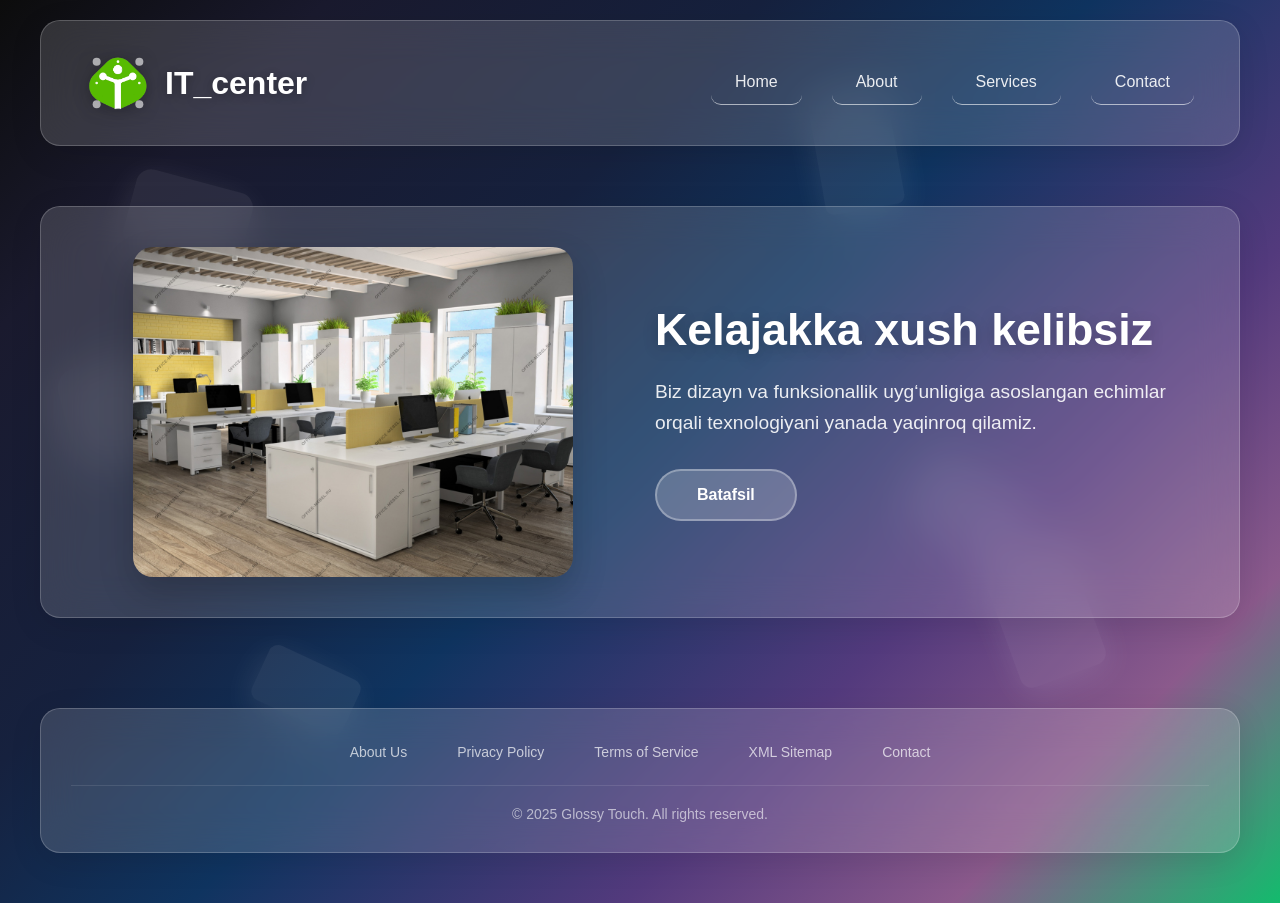
==== project1 web/backend/public/index.html @ 5452c7b1 "Add files via upload" ====
<!DOCTYPE html>
<html lang="en">
<head>
    <meta charset="UTF-8">
    <meta name="viewport" content="width=device-width, initial-scale=1.0">
    <title ds>IT_center</title>
    <head src="./images/removebg.png"></head>
    <link rel="icon" href="./images/removebg.png" type="image/x-icon">
    <link rel="stylesheet" href="style.css">

    <style>
        
    </style>
</head>
<body>
    <div class="bg-shapes">
        <div class="shape"></div>
        <div class="shape"></div>
        <div class="shape"></div>
        <div class="shape"></div>
        <div class="shape"></div>
        <div class="shape"></div>
    </div>

    <!-- SINGLE NAVIGATION HEADER -->
    <header>
        <div class="container">
            <nav class="glass">
                <div class="logo" onclick="showPage('home')">
                    <div class="logo-icon">
                        <svg viewBox="0 0 48 48" fill="white" xmlns="http://www.w3.org/2000/svg">
                             <!-- Rasm qo'shish -->
                            <image href="./images/removebg.png" x="0" y="0" width="48" height="48" />
                        
                            <!-- Small accent dots -->
                            <circle cx="24" cy="8" r="1" opacity="1"/>
                            <circle cx="8" cy="24" r="1" opacity="0.9"/>
                            <circle cx="40" cy="24" r="1" opacity="0.9"/>
                            <!-- Tiny corner dots -->
                            <circle cx="8" cy="8" r="3" opacity="0.6"/>
                            <circle cx="40" cy="8" r="3" opacity="0.6"/>
                            <circle cx="8" cy="40" r="3" opacity="0.6"/>
                            <circle cx="40" cy="40" r="3" opacity="0.6"/>
                        </svg>
                    </div>
                    <span>IT_center</span>
                </div>
                <div class="nav-links">
                    <a href="#" onclick="showPage('home')" class="active">Home</a>
                    <a href="#" onclick="showPage('about')">About</a>
                    <a href="#" onclick="showPage('services')">Services</a>
                    <a href="#" onclick="showPage('contact')">Contact</a>
                </div>
            </nav>
        </div>
    </header>

    <!-- HOME PAGE -->
    <div id="home" class="page active">
        <div class="container">
            <div class="content-wrapper">
                <section class="hero glass">
                    <div class="hero-image">
                        <img src="./images/public-comfort-belyy-_-zheltyy-ekran-_-2.jpg" alt="Modern Technology Interaction" />
                    </div>
                    <div class="hero-content">
                        <h1>Kelajakka xush kelibsiz</h1>
                        <p>Biz dizayn va funksionallik uyg‘unligiga asoslangan echimlar orqali texnologiyani yanada yaqinroq qilamiz.</p>
                        <a href="#" class="cta-button" onclick="showPage('about')">Batafsil</a>
                    </div>
                </section>
            </div>
        </div>
    </div>

    <!-- ABOUT PAGE -->
    <div id="about" class="page">
        <div class="container">
            <div class="content-wrapper">
                <section class="about-content">
                    <div class="about-text glass">
                        <h2>Bizning Vizyonimiz Haqida</h2>
                        <p>IT Park raqamli innovatsiyalar markazi sifatida, inson uchun qulay, estetik va funksional texnologiyalarni yaratishga intiladi.</p>
                        <p>Biz har bir loyiha orqali shakl va mazmunni uyg‘unlashtirgan, chuqur o‘ylangan dizayn va ilg‘or texnologiyalar asosidagi yechimlar taqdim etamiz.</p>
                        <p>Maqsadimiz — O‘zbekistonni global IT xaritasida porlatish va yangi avlod raqamli imkoniyatlarini ochishdir.</p>
                    </div>
                    <div class="stats">
                        <div class="stat-card glass">
                            <div class="stat-number">30+</div>
                            <div class="stat-label">Guruhlar Yakunlandi</div>
                        </div>
                        <div class="stat-card glass">
                            <div class="stat-number">100+</div>
                            <div class="stat-label">Baxtli Mijozlar</div>
                        </div>
                        <div class="stat-card glass">
                            <div class="stat-number">5</div>
                            <div class="stat-label">Yillar Tajribasi</div>
                        </div>
                        <div class="stat-card glass">
                            <div class="stat-number">24/7</div>
                            <div class="stat-label">Qo'llab-Quvvatlash Mavjud</div>
                        </div>
                    </div>
                </section>

                <section class="team-section">
                    <h2>Jamoamiz Bilan Tanishing</h2>
                        <div class="team-member1 glass">
                            <div class="team-avatar">👨‍💻</div>
                            <h3>Professional Teacher</h3>
                            <p class="role">CEO & Founder</p>
                            <p class="bio">Visionary leader with 15+ years in digital innovation, driving our mission to create exceptional user experiences.</p>
                            <div class="team-social">
                                <a href="#" title="Email">📧</a>
                                <a href="#" title="LinkedIn">💼</a>
                                <a href="#" title="Twitter">🐦</a>
                            </div>
                        </div>
                </section>
            </div>
        </div>
    </div>

    <!-- SERVICES PAGE -->
    <div id="services" class="page">
        <div class="container">
            <div class="content-wrapper">
                <section class="hero glass">
                    <h1>Bizning Xizmatlar</h1>
                    <p>Zamonaviy texnologiyalar bo‘yicha amaliy ta’lim — IT sohasidagi ilk qadamlaringiz biz bilan boshlanadi.</p>
                </section>

                <section class="services-grid">

                    <div class="service-card glass">
                        <div class="service-header">
                            <div class="service-icon">💻</div>
                        <h3>Web Developer</h3>
                        <h3> / </h3>
                        <a href="./frontend.html"><h3>Frontend Developer</h3></a>
                        <!-- <a href="#" onclick="showPage('')">About Us</a> -->
                            </div>
                            <p>Build fast, secure, and scalable websites using the latest web technologies and best practices.</p>
                            <ul class="service-features">📱
                                <li>Frontend Development</li>
                                <li>Performance Optimization</li>
                                <li>SEO Implementation</li>
                                    <li>HTML, CSS, JavaScript – interaktiv saytlar yaratish</li>
                                    <li>React, Vue, SASS, Material UI, Tailwind CSS – zamonaviy UI yaratish</li>
                                    <li>API, GitHub, Docker, CI/CD – haqiqiy loyihalarda foydalanish</li>
                                    <li>ChatGPT, AI bilan dasturlash – kelajak texnologiyalari!</li>
                                
                                <li>Amaliy loyihalar tayyorlab, portfolio tuzasiz!</li>
                                <br>
                                <hr>
                                <br>
                                <li> Ro‘yxatdan o‘tish uchun: 👉 @Teachername</li>
                                <li> Savollar uchun: 📞 +99812-112-12-12</li>
                                <li>📍 Manzil: IT center</li>
                            </ul>
                    </div>
                        <div class="service-card glass">
                            <div class="service-header">
                                <div class="service-icon">💻</div>
                            <h3>Web Developer</h3>
                            <h3> / </h3>
                            <h3>Backend Developer</h3>
                            </div>
                            <p>Build fast, secure, and scalable websites using the latest web technologies and best practices.</p>
                            <ul class="service-features">📱
                                <li>Backend Integration</li>
                                <li>Performance Optimization</li>
                                <li>SEO Implementation</li>
                                    <li>Node.js, Express, Next.js – kuchli backend dasturlash</li>
                                    <li>MongoDB, MySQL, Firebase – ma’lumotlar bazasi bilan ishlash</li>
                                    <li>API, GitHub, Docker, CI/CD – haqiqiy loyihalarda foydalanish</li>
                                    <li>ChatGPT, AI bilan dasturlash – kelajak texnologiyalari!</li>
                                
                                <li>Amaliy loyihalar tayyorlab, portfolio tuzasiz!</li>
                                <br>
                                <hr>
                                <br>
                                <li> Ro‘yxatdan o‘tish uchun: 👉 @Inogomov</li>
                                <li> Savollar uchun: 📞 +99812-112-12-12</li>
                                <li>📍 Manzil:IT center</li>
                            </ul>
                        </div>

                        <div class="team-member glass">
                            <div class="team-avatar">👨‍💻</div>
                            <h3>Professional Teacher</h3>
                            <p class="role">Creative Director</p>
                            <p class="bio">Visionary leader with 15+ years in digital innovation, driving our mission to create exceptional user experiences.</p>
                            <div class="team-social">
                                <a href="#" title="Email">📧</a>
                                <a href="#" title="LinkedIn">💼</a>
                                <a href="#" title="Portfolio">🎨</a>
                            </div>
                            <!-- <h1> </h1> -->
                            <h1>🡇</h1>
                        </div> 
                </section>
            </div>
        </div>
    </div>

    <!-- frontend page -->
 
    

    <!-- CONTACT PAGE -->
    <div id="contact" class="page">
        <div class="container">
            <div class="content-wrapper">
                <section class="contact-grid">
             <div class="contact-form glass">
            <h2>Get In Touch</h2>
            <form id="contactForm">
                <div class="form-group">
                <label for="name">Full Name</label>
                <input type="text" id="name" name="name" placeholder="Enter your full name" required>
                </div>
                <div class="form-group">
                <label for="email">Email Address</label>
                <input type="email" id="email" name="email" placeholder="Enter your email" required>
                </div>
                <div class="form-group">
                <label for="subject">Subject</label>
                <input type="text" id="subject" name="subject" placeholder="What's this about?" required>
                </div>
                <div class="form-group">
                <label for="message">Message</label>
                <textarea id="message" name="message" placeholder="Tell us about your project..." required></textarea>
                </div>
                <button type="submit" class="cta-button">Send Message</button>
            </form>
            <p id="responseMessage" style="margin-top: 15px;"></p>
            </div>
                    <div class="contact-info glass">
                        <h2 >Contact Information</h2>
                        
                        <div class="contact-item">
                            <div class="contact-item-icon">📧</div>
                            <div class="contact-item-text">
                                <h4>Email</h4>
                                <p>@Inogomov</p>
                            </div>
                        </div>

                        <div class="contact-item">
                            <div class="contact-item-icon">📞</div>
                            <div class="contact-item-text">
                                <h4>Phone</h4>
                                <p>+99812-112-12-12</p>
                            </div>
                        </div>

                        <div class="contact-item">
                            <div class="contact-item-icon">📍</div>
                            <div class="contact-item-text">
                                <h4>Address</h4>
                                <p>IT center</p>
                            </div>
                        </div>

                        <div class="contact-item">
                            <div class="contact-item-icon">🕒</div>
                            <div class="contact-item-text">
                                <h4>Ish Soatlari</h4>
                                <p>Du-Ju: 9AM-6PM<br>Shan: 10AM-4PM</p>
                            </div>
                        </div>
                    </div>
                </section>

                <section class="contact-map-section">
                    <div class="contact-map glass">
                        <h2>Find Us</h2>
                        <div class="map-container">
                            <div class="map-placeholder">
                                <div class="map-placeholder-icon">        
                                        <iframe src="https://www.google.com/maps/embed?pb=!1m14!1m8!1m3!1d1498.840101457933!2d69.6816139!3d41.294064!3m2!1i1024!2i768!4f13.1!3m3!1m2!1s0x38afabb5dfc207b3%3A0x9d0543b36ee95c2d!2sParkent%20Uztelecom!5e0!3m2!1sru!2s!4v1759484389993!5m2!1sru!2s" width="1100" height="550" style="border:10;" allowfullscreen="" loading="lazy" referrerpolicy="no-referrer-when-downgrade"></iframe>
                                </div>
                            </div>
                        </div>
                    </div>
                </section>
            </div>
        </div>
    </div>

<!-- Footer -->
<div id="footer">
  <div class="container">
    <footer class="glass">
      <div class="footer-content">
        <div class="footer-links">
          <a href="#" onclick="showPage('about')">About Us</a>
          <a href="#" onclick="showPage('about')">Privacy Policy</a>
          <a href="#" onclick="showPage('about')">Terms of Service</a>
          <a href="#" onclick="showPage('contact')">XML Sitemap</a>
          <a href="#" onclick="showPage('contact')">Contact</a>
        </div>
        <div class="copyright">
          &copy; 2025 Glossy Touch. All rights reserved.
        </div>
      </div>
    </footer>
  </div>
</div>

<script src="script.js"></script>
</body>
</html>
---- project1 web/backend/public/style.css ----
@charset "utf-8";

* {
    margin: 0;
    padding: 0;
    box-sizing: border-box;
    button[type="submit"] {
        font-family: inherit;
        font-size: 16px;
    }
}
body {
    font-family: "Segoe UI", Tahoma, Geneva, Verdana, sans-serif;
    background: linear-gradient(
        135deg,
        #0c0c0c 0%,
        #1a1a2e 15%,
        #16213e 35%,
        #0f3460 50%,
        #533a7d 70%,
        #8b5a8c 85%,
        #13bb6d 100%
    );
    min-height: 100%;
    overflow-x: hidden;

    /*         #68eb1c 0%,
        #ffffff 15%,
        #42ce02 35%,
        #b5b9be 50%,
        #e6e6e6 70%,
        #4dee0e 85%,
        #13bb29 100% */
}
/* Animated background elements */
.bg-shapes {
    position: fixed;
    top: 0;
    left: 0;
    width: 100%;
    height: 100%;
    z-index: -1;
    overflow: hidden;
}
.shape {
    position: absolute;
    background: rgba(255, 255, 255, 0.08);
    animation: float 6s ease-in-out infinite;
    box-shadow: 0 8px 32px rgba(255, 255, 255, 0.1);
}
.shape:nth-child(1) {
    width: 120px;
    height: 80px;
    border-radius: 15px;
    top: 20%;
    left: 10%;
    animation-delay: 0s;
    transform: rotate(15deg);
}
.shape:nth-child(2) {
    width: 90px;
    height: 140px;
    border-radius: 12px;
    top: 60%;
    right: 15%;
    animation-delay: 2s;
    transform: rotate(-20deg);
}
.shape:nth-child(3) {
    width: 100px;
    height: 60px;
    border-radius: 10px;
    bottom: 20%;
    left: 20%;
    animation-delay: 4s;
    transform: rotate(25deg);
}
.shape:nth-child(4) {
    width: 80px;
    height: 120px;
    border-radius: 8px;
    top: 10%;
    right: 30%;
    animation-delay: 1s;
    transform: rotate(-10deg);
}
.shape:nth-child(5) {
    width: 110px;
    height: 70px;
    border-radius: 14px;
    bottom: 40%;
    right: 20%;
    animation-delay: 3s;
    transform: rotate(30deg);
}
.shape:nth-child(6) {
    width: 95px;
    height: 95px;
    border-radius: 20px;
    top: 40%;
    left: 5%;
    animation-delay: 5s;
    transform: rotate(-15deg);
}
@keyframes float {
    0%,
    100% {
        transform: translateY(0px) rotate(var(--start-rotation, 0deg));
    }
    50% {
        transform: translateY(-20px)
            rotate(calc(var(--start-rotation, 0deg) + 180deg));
    }
}
/* Glass container styles */
.glass {
    background: rgba(255, 255, 255, 0.15);
    backdrop-filter: blur(20px);
    border: 1px solid rgba(255, 255, 255, 0.2);
    border-radius: 20px;
    box-shadow: 0 8px 32px rgba(0, 0, 0, 0.1);
    transition: all 0.3s ease;
    position: relative;
    overflow: hidden;
}
.glass:hover {
    background: rgba(255, 255, 255, 0.2);
    transform: translateY(-5px);
    box-shadow: 0 15px 45px rgba(0, 0, 0, 0.15);
}
/* Header styles */
header {
    padding: 20px;
}
.container {
    max-width: 1200px;
    margin: 0 auto;
}
/* Navigation styles */
nav {
    display: flex;
    justify-content: space-between;
    align-items: center;
    padding: 30px 45px;
}
.logo {
    font-size: 32px;
    font-weight: bold;
    color: white;
    text-shadow: 0 2px 10px rgba(0, 0, 0, 0.3);
    display: flex;
    align-items: center;
    gap: 15px;
    cursor: pointer;
}
.logo-icon {
    width: 64px;
    height: 64px;
    display: flex;
    align-items: center;
    justify-content: center;
}
.logo-icon svg {
    width: 100%;
    height: 100%;
    filter: drop-shadow(0 2px 8px rgba(0, 0, 0, 0.3));
    transition: all 0.3s ease;
}
.logo:hover .logo-icon svg {
    transform: scale(1.1) translateY(-2px);
    filter: drop-shadow(0 4px 12px rgba(255, 255, 255, 0.4));
}
.nav-links {
    display: flex;
    gap: 30px;
}
.nav-links a {
    color: rgba(255, 255, 255, 0.9);
    text-decoration: none;
    font-weight: 500;
    transition: all 0.3s ease;
    padding: 12px 24px 13px 24px;
    border-radius: 10px;
    cursor: pointer;
    font-size: 16px;
	border-bottom: 1px solid rgba(255, 255, 255, 0.6);
}
.nav-links a:hover,
.nav-links a.active {
    color: white;
    background: rgba(255, 255, 255, 0.1);
    text-shadow: 0 0 10px rgba(255, 255, 255, 0.5);
}
/* Page system home height,width*/
.page {
    display: none;
    min-height: 80vh;
    padding: 40px 20px 20px;
}
.page.active {
    display: block;
}
/* Content wrapper to contain page content */
.content-wrapper {
    min-height: calc(100vh - 500px);
}
/* Home page styles */
.hero {
    display: grid;
    grid-template-columns: 1fr 1fr;
    gap: 30px;
    align-items: center;
    padding: 40px 40px;
    margin-bottom: 40px;
}
.hero-image {
    display: flex;
    justify-content: center;
    align-items: center;
}
.hero-image img {
    width: 100%;
    max-width: 440px;
    height: auto;
    border-radius: 20px;
    box-shadow: 0 15px 35px rgba(0, 0, 0, 0.2);
}
.hero-content {
    text-align: left;
}
.hero h1 {
    font-size: 2.8rem;
    color: white;
    margin-bottom: 20px;
    text-shadow: 0 4px 15px rgba(0, 0, 0, 0.2);
    line-height: 1.2;
}
.hero p {
    font-size: 1.2rem;
    color: rgba(255, 255, 255, 0.9);
    margin-bottom: 30px;
    line-height: 1.6;
}
.cta-button {
    display: inline-block;
    padding: 15px 40px;
    background: rgba(255, 255, 255, 0.2);
    color: white;
    text-decoration: none;
    border-radius: 50px;
    font-weight: 600;
    font-family: "Segoe UI", Tahoma, Geneva, Verdana, sans-serif;
    transition: all 0.3s ease;
    border: 2px solid rgba(255, 255, 255, 0.3);
    cursor: pointer;
}
.cta-button:hover {
    background: rgba(255, 255, 255, 0.3);
    transform: translateY(-3px);
    box-shadow: 0 10px 25px rgba(0, 0, 0, 0.2);
}
button[type="submit"] {
    font-family: inherit;
    font-size: 16px;
}
.features {
    display: grid;
    grid-template-columns: repeat(auto-fit, minmax(300px, 1fr));
    gap: 30px;
    margin-bottom: 40px;
}
.feature-card {
    padding: 40px 30px;
    text-align: center;
    color: white;
}
.feature-icon {
    width: 60px;
    height: 60px;
    margin: 0 auto 20px;
    background: rgba(255, 255, 255, 0.2);
    border-radius: 50%;
    display: flex;
    align-items: center;
    justify-content: center;
    font-size: 24px;
}
.feature-card h3 {
    font-size: 1.5rem;
    margin-bottom: 15px;
    color: white;
}
.feature-card p {
    color: rgba(255, 255, 255, 0.8);
    line-height: 1.6;
}
/* About page styles */
.about-content {
    display: grid;
    grid-template-columns: 1fr 1fr;
    gap: 40px;
    margin-bottom: 40px;
    align-items: center;
}
.about-text {
    padding: 40px;
    color: white;
}
.about-text h2 {
    font-size: 2.5rem;
    margin-bottom: 20px;
    text-shadow: 0 2px 10px rgba(0, 0, 0, 0.3);
}
.about-text p {
    font-size: 1.1rem;
    line-height: 1.8;
    color: rgba(255, 255, 255, 0.9);
    margin-bottom: 20px;
}
.stats {
    display: grid;
    grid-template-columns: repeat(auto-fit, minmax(200px, 1fr));
    gap: 30px;
    margin-bottom: 60px;
}
.stat-card {
    text-align: center;
    padding: 30px;
    color: white;
}
.stat-number {
    font-size: 3rem;
    font-weight: bold;
    color: white;
    text-shadow: 0 2px 10px rgba(0, 0, 0, 0.3);
}
.stat-label {
    font-size: 1.1rem;
    color: rgba(255, 255, 255, 0.8);
    margin-top: 10px;
}
/* Team section styles */
.team-section {
    margin-bottom: 60px;
}
.team-section h2 {
    font-size: 2.5rem;
    color: white;
    text-align: center;
    margin-bottom: 50px;
    text-shadow: 0 2px 10px rgba(0, 0, 0, 0.3);
}

.team-member {
    padding: 30px;
    text-align: center;
    color: white;
    transition: all 0.3s ease;
    justify-content: center;
    display: flex;
    flex-direction: column;
    align-items: center;
    grid-area: card1;
}
.team-member1 {
    padding: 50px 10px;
    width: 800px;
    margin-left: 200px;
    text-align: center;
    color: white;
    transition: all 0.3s ease;
    display: flex;
    flex-direction: column;
    align-items: center;
    grid-area: card1;
}
.team-member,.team-member1:hover {
    transform: translateY(-10px);
}
.team-avatar {
    width: 120px;
    height: 120px;
    background: rgba(255, 255, 255, 0.2);
    border-radius: 50%;
    margin: 0 auto 20px;
    display: flex;
    align-items: center;
    justify-content: center;
    font-size: 48px;
    backdrop-filter: blur(10px);
    border: 3px solid rgba(255, 255, 255, 0.3);
    transition: all 0.3s ease;
}
.team-member,.team-member1:hover .team-avatar {
    border-color: rgba(255, 255, 255, 0.5);
    transform: scale(1.0);
    background: rgba(255, 255, 255, 0.25);
}
.team-member,.team-member1 h3 {
    font-size: 1.4rem;
    margin-bottom: 8px;
    color: white;
}
.team-member ,.team-member1.role {
    font-size: 1rem;
    color: rgba(255, 255, 255, 0.7);
    margin-bottom: 15px;
}
.team-member,.team-member1 .bio {
    font-size: 0.9rem;
    line-height: 1.6;
    color: rgba(255, 255, 255, 0.8);
    margin-bottom: 20px;
}
.team-social {
    display: flex;
    justify-content: center;
    gap: 35px;
}
.team-social a {
    width: 36px;
    height: 36px;
    background: rgba(255, 255, 255, 0.1);
    border-radius: 50%;
    display: flex;
    align-items: center;
    justify-content: center;
    color: rgba(255, 255, 255, 0.8);
    text-decoration: none;
    transition: all 0.3s ease;
    backdrop-filter: blur(10px);
    border: 1px solid rgba(255, 255, 255, 0.2);
}
.team-social a:hover {
    background: rgba(255, 255, 255, 0.2);
    transform: translateY(-3px);
    color: white;
}
/* Services page styles */
.services-grid {
    display: grid;
    grid-template-columns: repeat(2, 1fr); /* 2 ta ustun */
    gap: 30px 40px;
    grid-template-areas:
        "card1 card1"
        "card2 card3";
}
.service-card {
    padding: 40px 30px;
    color: white;
    text-align: left;
}
.service-header {
    display: flex;
    align-items: center;
    margin-bottom: 20px;
}
.service-icon {
    width: 50px;
    height: 50px;
    background: rgba(255, 255, 255, 0.2);
    border-radius: 10px;
    display: flex;
    align-items: center;
    justify-content: center;
    font-size: 20px;
    margin-right: 15px;
}
.service-card h3 {
    font-size: 1.4rem;
    color: white;
}
.service-card p {
    color: rgba(255, 255, 255, 0.8);
    line-height: 1.6;
    margin-bottom: 20px;
}
.service-features {
    list-style: none;
}
.service-features li {
    color: rgba(255, 255, 255, 0.7);
    margin-bottom: 8px;
    padding-left: 20px;
    position: relative;
}
.service-features li:before {
    content: "✓";
    position: absolute;
    left: 0;
    color: rgba(255, 255, 255, 0.9);
}
/* Contact page styles */
.contact-grid {
    display: grid;
    grid-template-columns: 1fr 1fr;
    gap: 40px;
    margin-bottom: 40px;
}
.contact-map-section {
    margin-top: 40px;
}
.contact-form {
    padding: 40px;
}
.contact-form h2 {
    color: white;
    font-size: 2rem;
    margin-bottom: 30px;
    text-shadow: 0 2px 10px rgba(0, 0, 0, 0.3);
}
.form-group {
    margin-bottom: 20px;
}
.form-group label {
    display: block;
    color: rgba(255, 255, 255, 0.9);
    margin-bottom: 8px;
    font-weight: 500;
}
.form-group input,
.form-group textarea {
    width: 100%;
    padding: 15px;
    background: rgba(255, 255, 255, 0.1);
    border: 1px solid rgba(255, 255, 255, 0.2);
    border-radius: 10px;
    color: white;
    font-size: 16px;
    font-family: "Segoe UI", Tahoma, Geneva, Verdana, sans-serif;
    backdrop-filter: blur(10px);
    transition: all 0.3s ease;
}
.form-group input:focus,
.form-group textarea:focus {
    outline: none;
    background: rgba(255, 255, 255, 0.15);
    border-color: rgba(255, 255, 255, 0.4);
    box-shadow: 0 0 20px rgba(255, 255, 255, 0.1);
}
.form-group input::placeholder,
.form-group textarea::placeholder {
    color: rgba(255, 255, 255, 0.6);
}
.form-group textarea {
    height: 120px;
    resize: vertical;
    line-height: 1.5;
}
.contact-info {
    padding: 40px;
    color: white;
}
.contact-info h2 {
    font-size: 2rem;
    margin-bottom: 30px;
    text-shadow: 0 2px 10px rgba(0, 0, 0, 0.3);
}
.contact-item {
    display: flex;
    align-items: center;
    margin-bottom: 25px;
}
.contact-item-icon {
    width: 40px;
    height: 40px;
    background: rgba(255, 255, 255, 0.2);
    border-radius: 10px;
    display: flex;
    align-items: center;
    justify-content: center;
    margin-right: 15px;
    font-size: 18px;
}
.contact-item-text h4 {
    color: white;
    margin-bottom: 5px;
}
.contact-item-text p {
    color: rgba(255, 255, 255, 0.8);
}
.contact-map {
    padding: 40px;
    color: white;
    width: 100%;
}
.contact-map h2 {
    font-size: 2rem;
    margin-bottom: 30px;
    text-shadow: 0 2px 10px rgba(0, 0, 0, 0.3);
    text-align: center;
}
.map-container {
    width: 100%;
    height: 500px;
    background: rgba(255, 255, 255, 0.1);
    border-radius: 15px;
    border: 1px solid rgba(255, 255, 255, 0.2);
    overflow: hidden;
    position: relative;
    backdrop-filter: blur(10px);
}
.map-placeholder {
    width: 100%;
    height: 100%;
    display: flex;
    align-items: center;
    justify-content: center;
    flex-direction: column;
    color: rgba(255, 255, 255, 0.8);
    text-align: center;
}
.map-placeholder-icon {
    font-size: 64px;
    margin-bottom: 20px;
    opacity: 0.7;
}
.map-placeholder p {
    margin: 8px 0;
    font-size: 16px;
}
.map-placeholder .address {
    font-size: 18px;
    font-weight: 600;
    margin-bottom: 20px;
}
.map-placeholder .integration-note {
    font-size: 14px;
    opacity: 0.6;
    margin-top: 20px;
}
/* Footer styles */
#footer {
    margin-top: 60px;
    padding: 30px 0;
}
.footer-content {
    padding: 30px;
    text-align: center;
    color: rgba(255, 255, 255, 0.8);
}
.footer-links {
    display: flex;
    justify-content: center;
    gap: 30px;
    margin-bottom: 20px;
    flex-wrap: wrap;
}
.footer-links a {
    color: rgba(255, 255, 255, 0.7);
    text-decoration: none;
    font-size: 14px;
    transition: color 0.3s ease;
    padding: 5px 10px;
}
.footer-links a:hover {
    color: white;
    text-shadow: 0 0 10px rgba(255, 255, 255, 0.5);
}
.copyright {
    font-size: 14px;
    color: rgba(255, 255, 255, 0.6);
    border-top: 1px solid rgba(255, 255, 255, 0.1);
    padding-top: 20px;
}
.copyright a {
	color: rgba(255, 255, 255, 0.6);
	text-decoration: none;
}


/* Responsive design */
@media (max-width: 1024px) {
    .team-grid {
        grid-template-columns: repeat(2, 1fr);
    }
}
@media (max-width: 1024px) {
    .team-member1 {
        width: 90%;
        margin-left: auto;
        margin-right: auto;
    }
}

@media (max-width: 768px) {
    .team-member1 {
        padding: 30px 10px;
        width: 100%;
        margin-left: 0;
    }
}

@media (max-width: 480px) {
    .team-member1 {
        padding: 20px 5px;
        font-size: 14px;
    }
}

@media (max-width: 768px) {
    /* Adjust padding for mobile */
    .page {
        padding: 30px 20px 20px;
    }
    .content-wrapper {
        min-height: auto;
    }
    .hero {
        grid-template-columns: 1fr;
        text-align: center;
        gap: 20px;
    }
    .hero-content {
        text-align: center;
    }
    .hero h1 {
        font-size: 2.5rem;
    }
    nav {
        flex-direction: column;
        gap: 20px;
        padding: 20px 30px;
    }
    .nav-links {
        gap: 15px;
        justify-content: center;
        flex-direction: column;
        align-items: center;
    }
    .nav-links a {
        display: block;
        text-align: center;
        width: 100%;
        max-width: 200px;
        font-size: 14px;
        padding: 10px 20px;
    }
    .about-content,
    .contact-grid {
        grid-template-columns: 1fr;
    }
    .services-grid {
            
        grid-template-columns: 1fr;
        grid-template-areas:
            "card1"
            "card2"
            "card3";
        gap: 20px 0;
    }
    .team-grid {
        grid-template-columns: 1fr;
        gap: 20px;
    }
    .footer-links {
        gap: 15px;
        flex-direction: column;
    }
    .footer-links a {
        display: block;
        text-align: center;
    }
    button[type="submit"] {
        width: 100%;
    }
    .map-container {
        height: 350px;
    }
    .logo-icon {
        width: 40px;
        height: 40px;
    }
    .logo {
        font-size: 22px;
    }
}
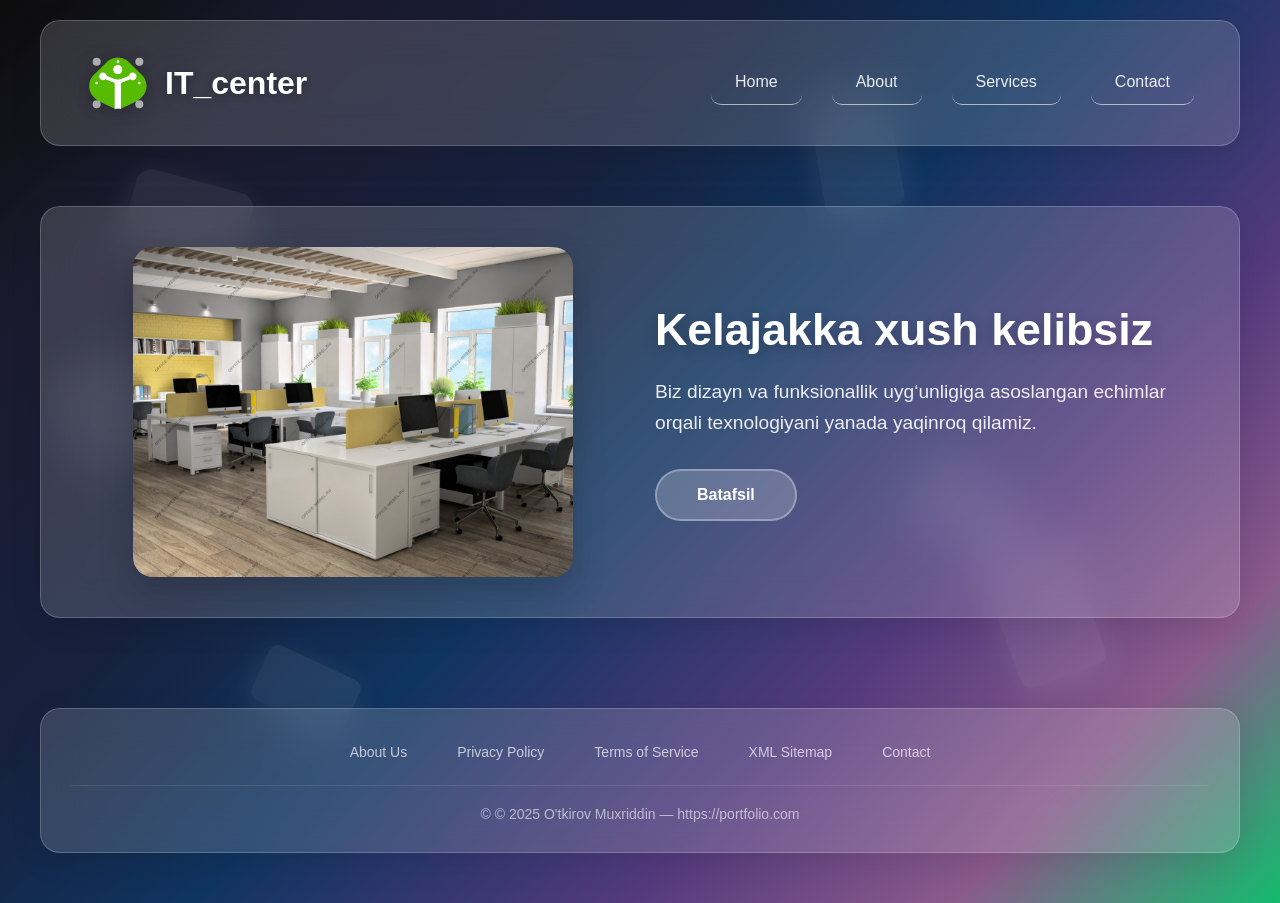
==== commit f3cb4a1a: "Update index.html with new content and structure The HTML file was updated with new content, includi" ====
--- a/project1 web/backend/public/index.html
+++ b/project1 web/backend/public/index.html
@@ -244,7 +244,7 @@
                             <div class="contact-item-icon">📧</div>
                             <div class="contact-item-text">
                                 <h4>Email</h4>
-                                <p>@Inogomov</p>
+                                <p>@Tech</p>
                             </div>
                         </div>
 
@@ -303,7 +303,7 @@
           <a href="#" onclick="showPage('contact')">Contact</a>
         </div>
         <div class="copyright">
-          &copy; 2025 Glossy Touch. All rights reserved.
+          &copy; © 2025 O'tkirov Muxriddin — https://portfolio.com
         </div>
       </div>
     </footer>
